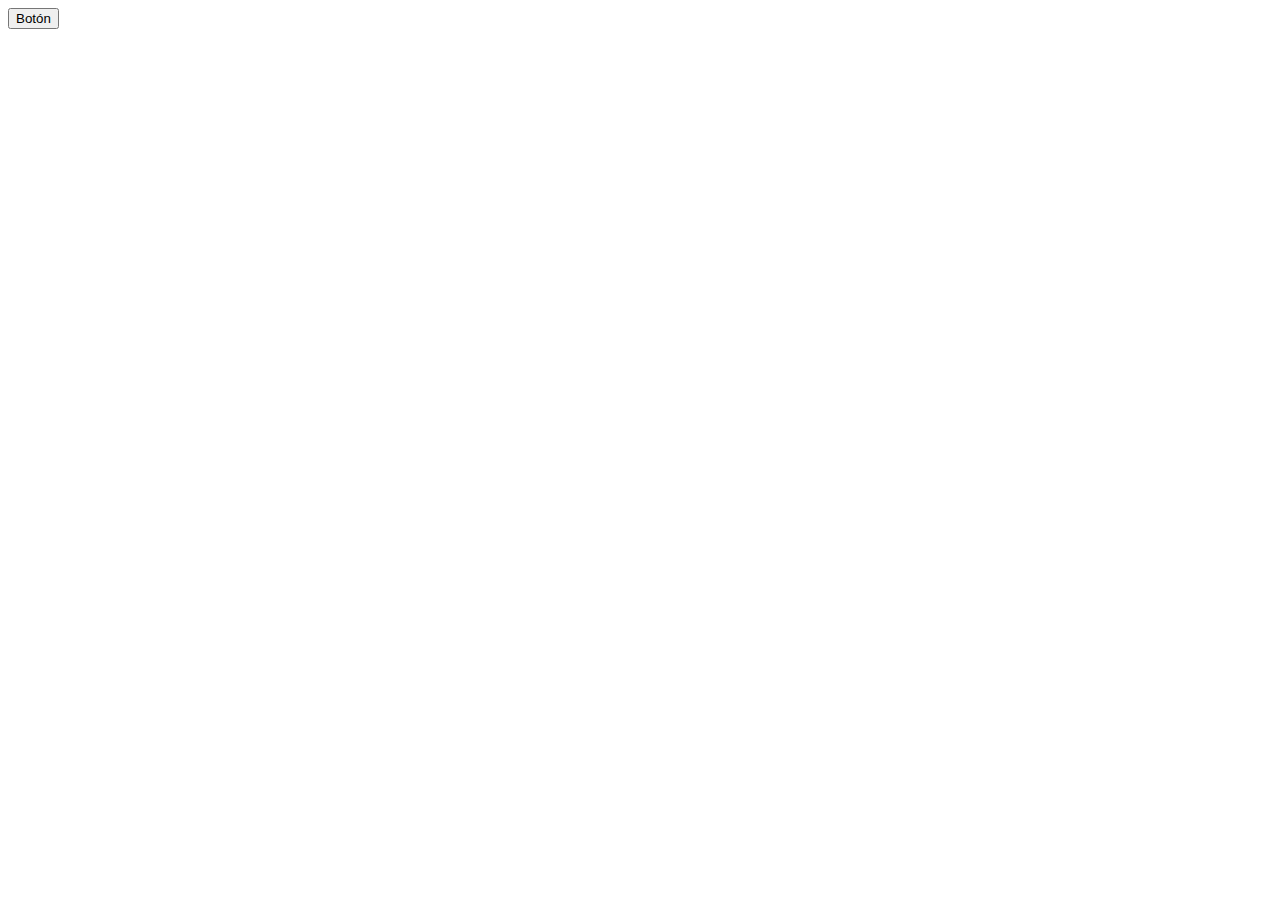
==== 0-zona pruebas/index.html @ b2baf66f "commit" ====
<!DOCTYPE html>
<html lang="es">
    <head>
        <meta charset="UTF-8">
        <meta http-equiv="X-UA-Compatible" content="IE=edge">
        <meta name="viewport" content="width=device-width, initial-scale=1.0">
        <title>Pruebas</title>
    </head>
    <body>
        
        <button id="idbot">Botón</button>

        <script src="./eventinterface.js"></script>
    </body>
</html>
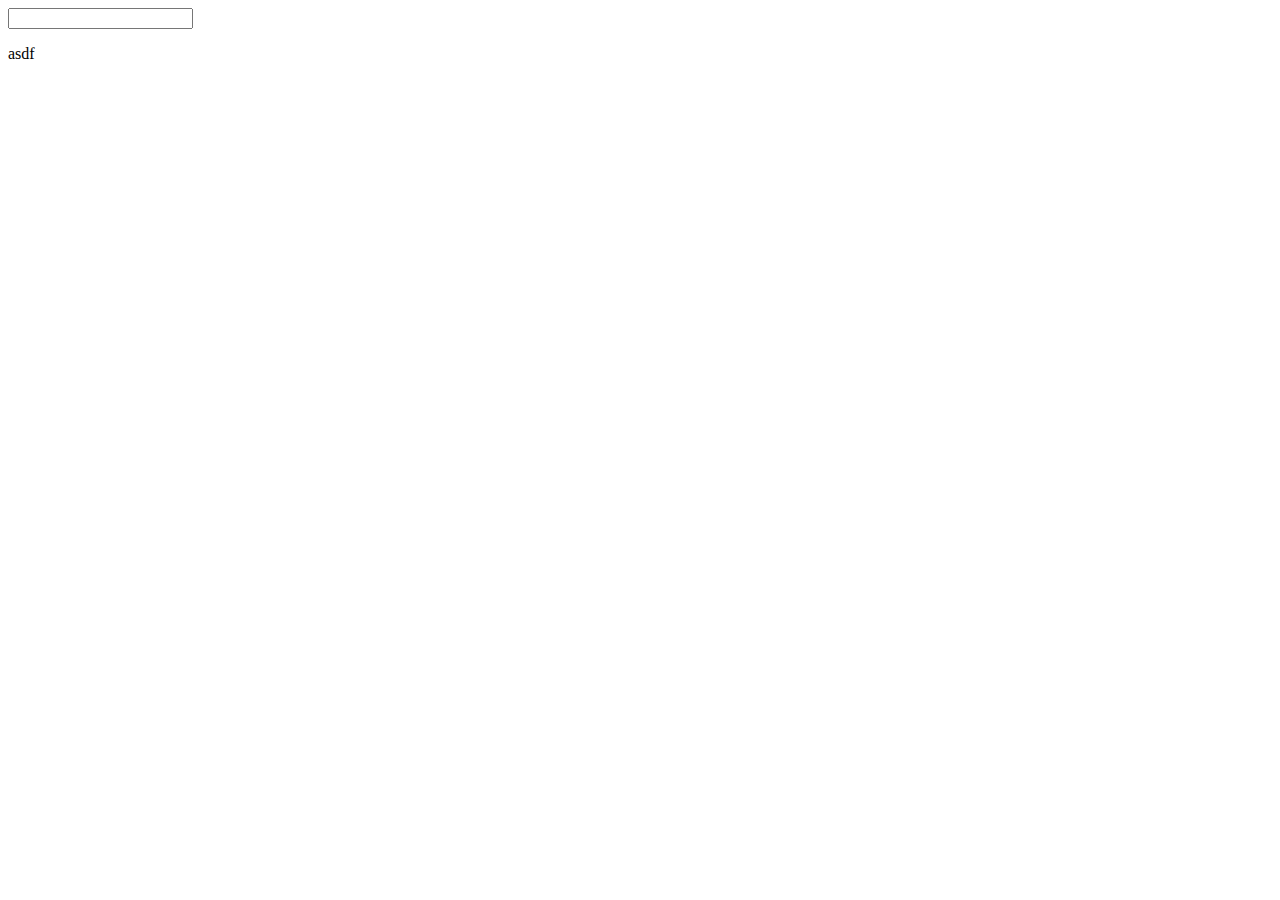
==== commit c1eaafde: "commit" ====
--- a/0-zona pruebas/index.html
+++ b/0-zona pruebas/index.html
@@ -8,8 +8,9 @@
     </head>
     <body>
         
-        <button id="idbot">Botón</button>
+        <input type="text" id="idp"></p>
+        <p id="output">asdf</p>
 
-        <script src="./eventinterface.js"></script>
+        <script src="./enterAsSubmit.js"></script>
     </body>
 </html>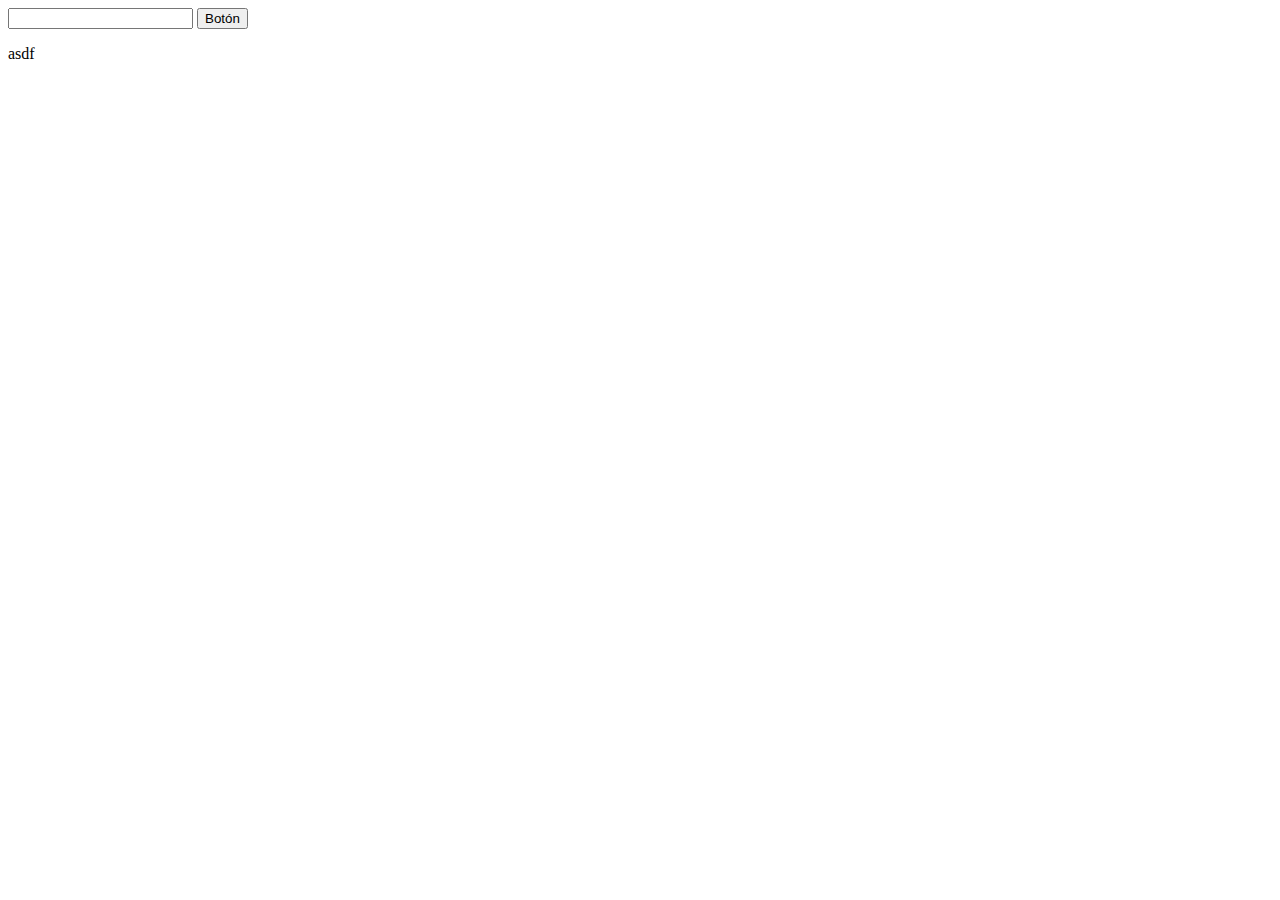
==== commit 5f284852: "pasapalabra-html funcional" ====
--- a/0-zona pruebas/index.html
+++ b/0-zona pruebas/index.html
@@ -8,7 +8,8 @@
     </head>
     <body>
         
-        <input type="text" id="idp"></p>
+        <input type="text" id="text-id">
+        <input type="button" value="Botón" id="button-id">
         <p id="output">asdf</p>
 
         <script src="./enterAsSubmit.js"></script>
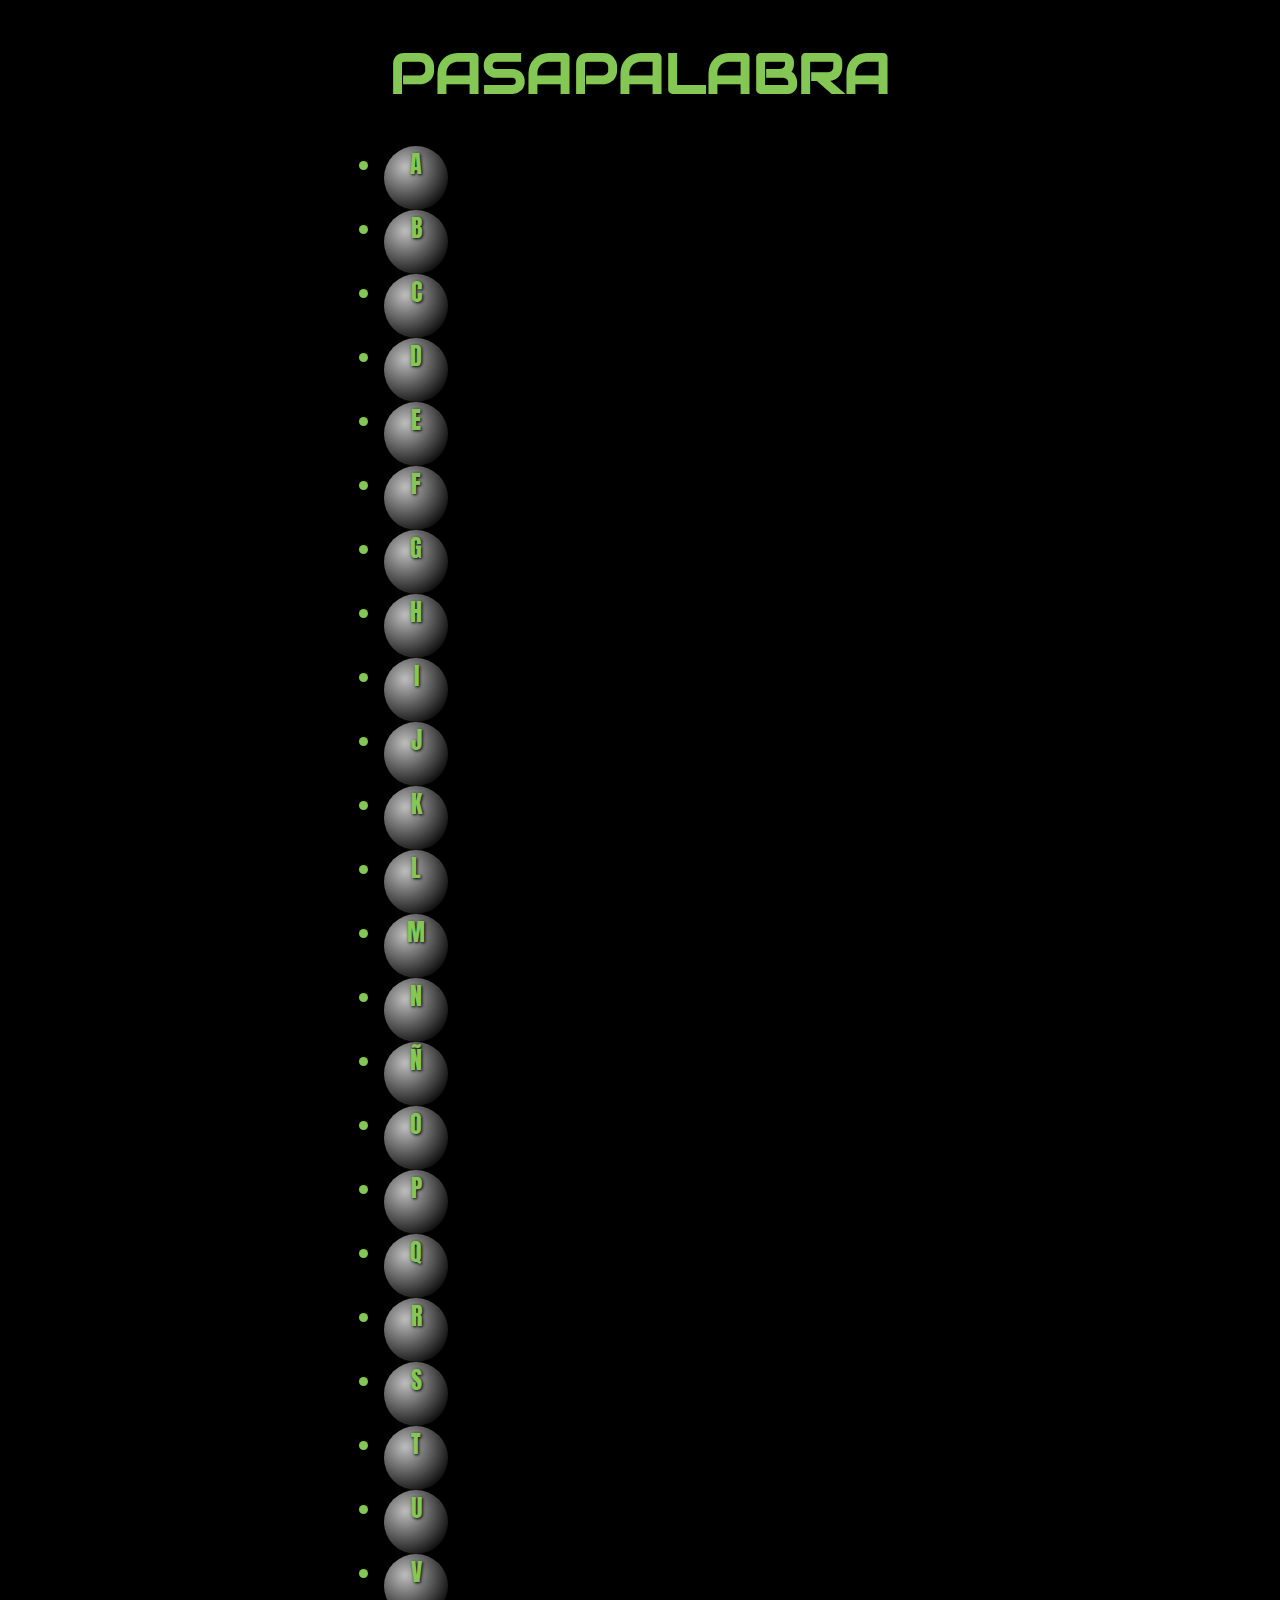
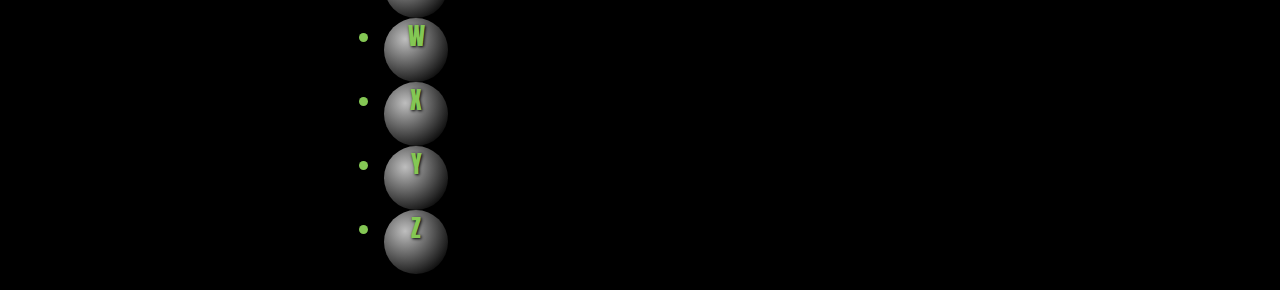
==== commit b1748f49: "commit" ====
--- a/0-zona pruebas/index.html
+++ b/0-zona pruebas/index.html
@@ -4,14 +4,156 @@
         <meta charset="UTF-8">
         <meta http-equiv="X-UA-Compatible" content="IE=edge">
         <meta name="viewport" content="width=device-width, initial-scale=1.0">
-        <title>Pruebas</title>
+        <title>Pasapalabra</title>
+        <link rel="stylesheet" href="https://fonts.googleapis.com/css2?family=Audiowide">
+        <link rel="stylesheet" href="https://fonts.googleapis.com/css2?family=Anton">
+        <link rel="stylesheet" href="./style.css">
     </head>
     <body>
-        
-        <input type="text" id="text-id">
-        <input type="button" value="Botón" id="button-id">
-        <p id="output">asdf</p>
+        <div class="main-container">
+            <h1>Pasapalabra</h1>
+            <section class="interface" hidden>
+                <div class="info">
+                    <h3>Descripción del juego:</h3>
+                    <p>El jugador debe adivinar, dentro del tiempo establecido, 27 palabras diferentes, cada una con una letra del alfabeto, contando para ello con una definición corta y como pista que empieza o contienen por la letra en la que se encuentre el jugador en ese momento.</p>
+                    <h3>Instrucciones:</h3>
+                    <p class="info-instructions">Pulsar enter o el botón Enviar confirma la respuesta. Escribir "pasapalabra", enviar una respuesta en blanco o pulsar el botón Pasapalabra salta la pregunta. Las preguntas saltadas volverán a aparecer al finalizar el recorrido por el alfabeto. Se puede escribir en mayúsculas o minúsculas indistintamente, pero se deben respetar las tildes.</p>
+                </div>
+                <div>
+                    <h3>Datos de jugador:</h3>
+                    <p class="player-data">
+                        <span>Nombre: <input type="text" class="input-player-name" id="input-player-name"></span>
+                        <span><input type="checkbox" id="boolean-timer"> Jugar con temporizador</span>
+                    </p>
+                    <input type="button" value="Jugar" id="play-button">
+                </div>
+                <div class="scoreboard-container">
+                    <details>
+                        <summary>Puntuaciones</summary>
+                        <ul class="scoreboard-list" id="scoreboard-list">
+                        </ul>
 
-        <script src="./enterAsSubmit.js"></script>
+                    </details>
+                </div>
+            </section>
+            <section class="game">
+                <div class="rosco-container">
+                    <!-- <div class="rosco">
+                        <div class="question question-unanswered">A</div>
+                        <div class="question question-unanswered">B</div>
+                        <div class="question question-unanswered">C</div>
+                        <div class="question question-unanswered">D</div>
+                        <div class="question question-unanswered">E</div>
+                        <div class="question question-unanswered">F</div>
+                        <div class="question question-unanswered">G</div>
+                        <div class="question question-unanswered">H</div>
+                        <div class="question question-unanswered">I</div>
+                        <div class="question question-unanswered">J</div>
+                        <div class="question question-unanswered">K</div>
+                        <div class="question question-unanswered">L</div>
+                        <div class="question question-unanswered">M</div>
+                        <div class="question question-unanswered">N</div>
+                        <div class="question question-unanswered">Ñ</div>
+                        <div class="question question-unanswered">O</div>
+                        <div class="question question-unanswered">P</div>
+                        <div class="question question-unanswered">Q</div>
+                        <div class="question question-unanswered">R</div>
+                        <div class="question question-unanswered">S</div>
+                        <div class="question question-unanswered">T</div>
+                        <div class="question question-unanswered">U</div>
+                        <div class="question question-unanswered">V</div>
+                        <div class="question question-unanswered">W</div>
+                        <div class="question question-unanswered">X</div>
+                        <div class="question question-unanswered">Y</div>
+                        <div class="question question-unanswered">Z</div>
+                    </div> -->
+                    <ul class="rosco">
+                        <li class="question question-unanswered">A</li>
+                        <li class="question question-unanswered">B</li>
+                        <li class="question question-unanswered">C</li>
+                        <li class="question question-unanswered">D</li>
+                        <li class="question question-unanswered">E</li>
+                        <li class="question question-unanswered">F</li>
+                        <li class="question question-unanswered">G</li>
+                        <li class="question question-unanswered">H</li>
+                        <li class="question question-unanswered">I</li>
+                        <li class="question question-unanswered">J</li>
+                        <li class="question question-unanswered">K</li>
+                        <li class="question question-unanswered">L</li>
+                        <li class="question question-unanswered">M</li>
+                        <li class="question question-unanswered">N</li>
+                        <li class="question question-unanswered">Ñ</li>
+                        <li class="question question-unanswered">O</li>
+                        <li class="question question-unanswered">P</li>
+                        <li class="question question-unanswered">Q</li>
+                        <li class="question question-unanswered">R</li>
+                        <li class="question question-unanswered">S</li>
+                        <li class="question question-unanswered">T</li>
+                        <li class="question question-unanswered">U</li>
+                        <li class="question question-unanswered">V</li>
+                        <li class="question question-unanswered">W</li>
+                        <li class="question question-unanswered">X</li>
+                        <li class="question question-unanswered">Y</li>
+                        <li class="question question-unanswered">Z</li>
+                    </ul>
+                    <!-- <table class="rosco">
+                        <tr>
+                            <td class="question question-unanswered" id="question-a">A</td>
+                            <td class="question question-unanswered" id="question-b">B</td>
+                            <td class="question question-unanswered" id="question-c">C</td>
+                            <td class="question question-unanswered" id="question-d">D</td>
+                            <td class="question question-unanswered" id="question-e">E</td>
+                            <td class="question question-unanswered" id="question-f">F</td>
+                            <td class="question question-unanswered" id="question-g">G</td>
+                            <td class="question question-unanswered" id="question-h">H</td>
+                            <td class="question question-unanswered" id="question-i">I</td>
+                        </tr>
+                        <tr>
+                            <td class="question question-unanswered" id="question-j">J</td>
+                            <td class="question question-unanswered" id="question-k">K</td>
+                            <td class="question question-unanswered" id="question-l">L</td>
+                            <td class="question question-unanswered" id="question-m">M</td>
+                            <td class="question question-unanswered" id="question-n">N</td>
+                            <td class="question question-unanswered" id="question-ñ">Ñ</td>
+                            <td class="question question-unanswered" id="question-o">O</td>
+                            <td class="question question-unanswered" id="question-p">P</td>
+                            <td class="question question-unanswered" id="question-q">Q</td>
+                        </tr>
+                        <tr>
+                            <td class="question question-unanswered" id="question-r">R</td>
+                            <td class="question question-unanswered" id="question-s">S</td>
+                            <td class="question question-unanswered" id="question-t">T</td>
+                            <td class="question question-unanswered" id="question-u">U</td>
+                            <td class="question question-unanswered" id="question-v">V</td>
+                            <td class="question question-unanswered" id="question-w">W</td>
+                            <td class="question question-unanswered" id="question-x">X</td>
+                            <td class="question question-unanswered" id="question-y">Y</td>
+                            <td class="question question-unanswered" id="question-z">Z</td>
+                        </tr>
+                    </table> -->
+                </div>
+                <div hidden>
+                    <div class="question-container">
+                        <p class="question-output" id="question-output">Aqui estamos preguntando</p>
+                    </div>
+                    <div class="answer-container">
+                        <span>&gt;<input type="text" class="answer-input" id="answer-input">&lt;</span>
+                    </div>
+                    <div class="reply-answer-container">
+                        <p class="answer-output" id="answer-output"></p>
+                    </div>
+                    <div class="buttons-container">
+                        <input type="button" value="Enviar" class="send-answer-button" id="send-answer-button">
+                        <input type="button" value="Pasapalabra" class="pasapalabra-button" id="pasapalabra-button">
+                    </div>
+                    
+                    <div class="replay-container">
+                        <div><input type="button" value="Jugar de nuevo" id="replay-button"></div>
+                    </div>
+
+                </div>
+            </section>
+        </div>
+        <script src="./pasapalabra.js"></script>
     </body>
 </html>--- a/0-zona pruebas/style.css
+++ b/0-zona pruebas/style.css
@@ -0,0 +1,131 @@
+body {
+    background-color: black;
+    color: #84c754;
+    font-family: "Anton", Arial, sans-serif;
+    max-width: 37rem; /* temporal, es el ancho del grid de preguntas*/
+    margin: auto;
+    text-align: justify;
+}
+h1{
+    text-transform: uppercase;
+    font-family: "Audiowide", Arial, sans-serif;
+    font-size: 3.5rem;
+    text-align: center;
+}
+h3{
+    font-size: 1.5rem;
+    font-weight: 300;
+    letter-spacing: 0.2rem;
+}
+.info p{
+    text-indent: 2rem;
+}
+.input-player-name{
+    vertical-align: text-top;
+    font-family: "Anton", Arial, sans-serif;
+}
+.player-data{
+    display: flex;
+    justify-content: space-between;
+}
+#play-button{
+    display: block;
+    margin: 2.3rem auto;
+    width: 14rem;
+    height: 4rem;
+    font-size: 2rem;
+    text-transform: uppercase;
+    font-family: "Audiowide", Arial, sans-serif;
+    background-color: #000;
+    color: #84c754;
+    cursor: pointer;
+}
+/* .rosco{
+    position: relative;
+    list-style: none;
+    border: 1px solid white;
+    border-radius: 50%;
+    height: 15rem;
+}
+.rosco div{
+    position: absolute;
+} */
+.question{
+    border-radius: 50%;
+    width: 4rem;
+    height: 4rem;
+    text-align: center;
+    font-size: 1.5rem;
+    text-shadow: 1px 1px 3px black;
+}
+.question-unanswered{
+    background: radial-gradient(circle at 33% 33%, rgb(190, 190, 190) 0%, rgb(0, 0, 0) 85%, black 100%);
+}
+
+.question-right{
+    background: radial-gradient(circle at 1rem 1rem, rgb(43, 133, 25) 0%, rgb(0, 0, 0) 85%, black 100%);
+}
+.question-wrong{
+    background: radial-gradient(circle at 1rem 1rem, rgb(179, 49, 49) 0%, rgb(0, 0, 0) 85%, black 100%);
+}
+.question-output{
+    padding-top: 2rem;
+    font-size: 1.7rem;
+    text-align: center;
+}
+.answer-container{
+    display: flex;
+    justify-content: center;
+}
+.answer-input{
+    font-size: 2rem;
+    margin: 10px 5px 20px;
+    font-family: "Anton", Arial, sans-serif;
+    text-align: center;
+}
+
+.answer-output{
+    font-size: 2rem;
+    text-align: center;
+    padding: 1rem 0;
+    /* border: solid 1px red; */
+}
+.send-answer-button{
+    padding: 1rem 2rem;
+    font-size: 2rem;
+    text-transform: uppercase;
+    font-family: "Audiowide", Arial, sans-serif;
+    background-color: #000;
+    color: #84c754;
+    cursor: pointer;
+}
+.pasapalabra-button{
+    padding: 1rem 2rem;
+    font-size: 2rem;
+    text-transform: uppercase;
+    font-family: "Audiowide", Arial, sans-serif;
+    background-color: #000;
+    color: #84c754;
+    cursor: pointer;
+}
+.buttons-container{
+    display: flex;
+    justify-content: space-around;
+}
+.scoreboard-container{
+    margin: 20px 0px;
+}
+.replay-container{
+    display: flex;
+    justify-content: center;
+}
+#replay-button{
+    padding: 1rem 2rem;
+    margin: 2.3rem auto;
+    font-size: 2rem;
+    text-transform: uppercase;
+    font-family: "Audiowide", Arial, sans-serif;
+    background-color: #000;
+    color: #84c754;
+    cursor: pointer;
+}